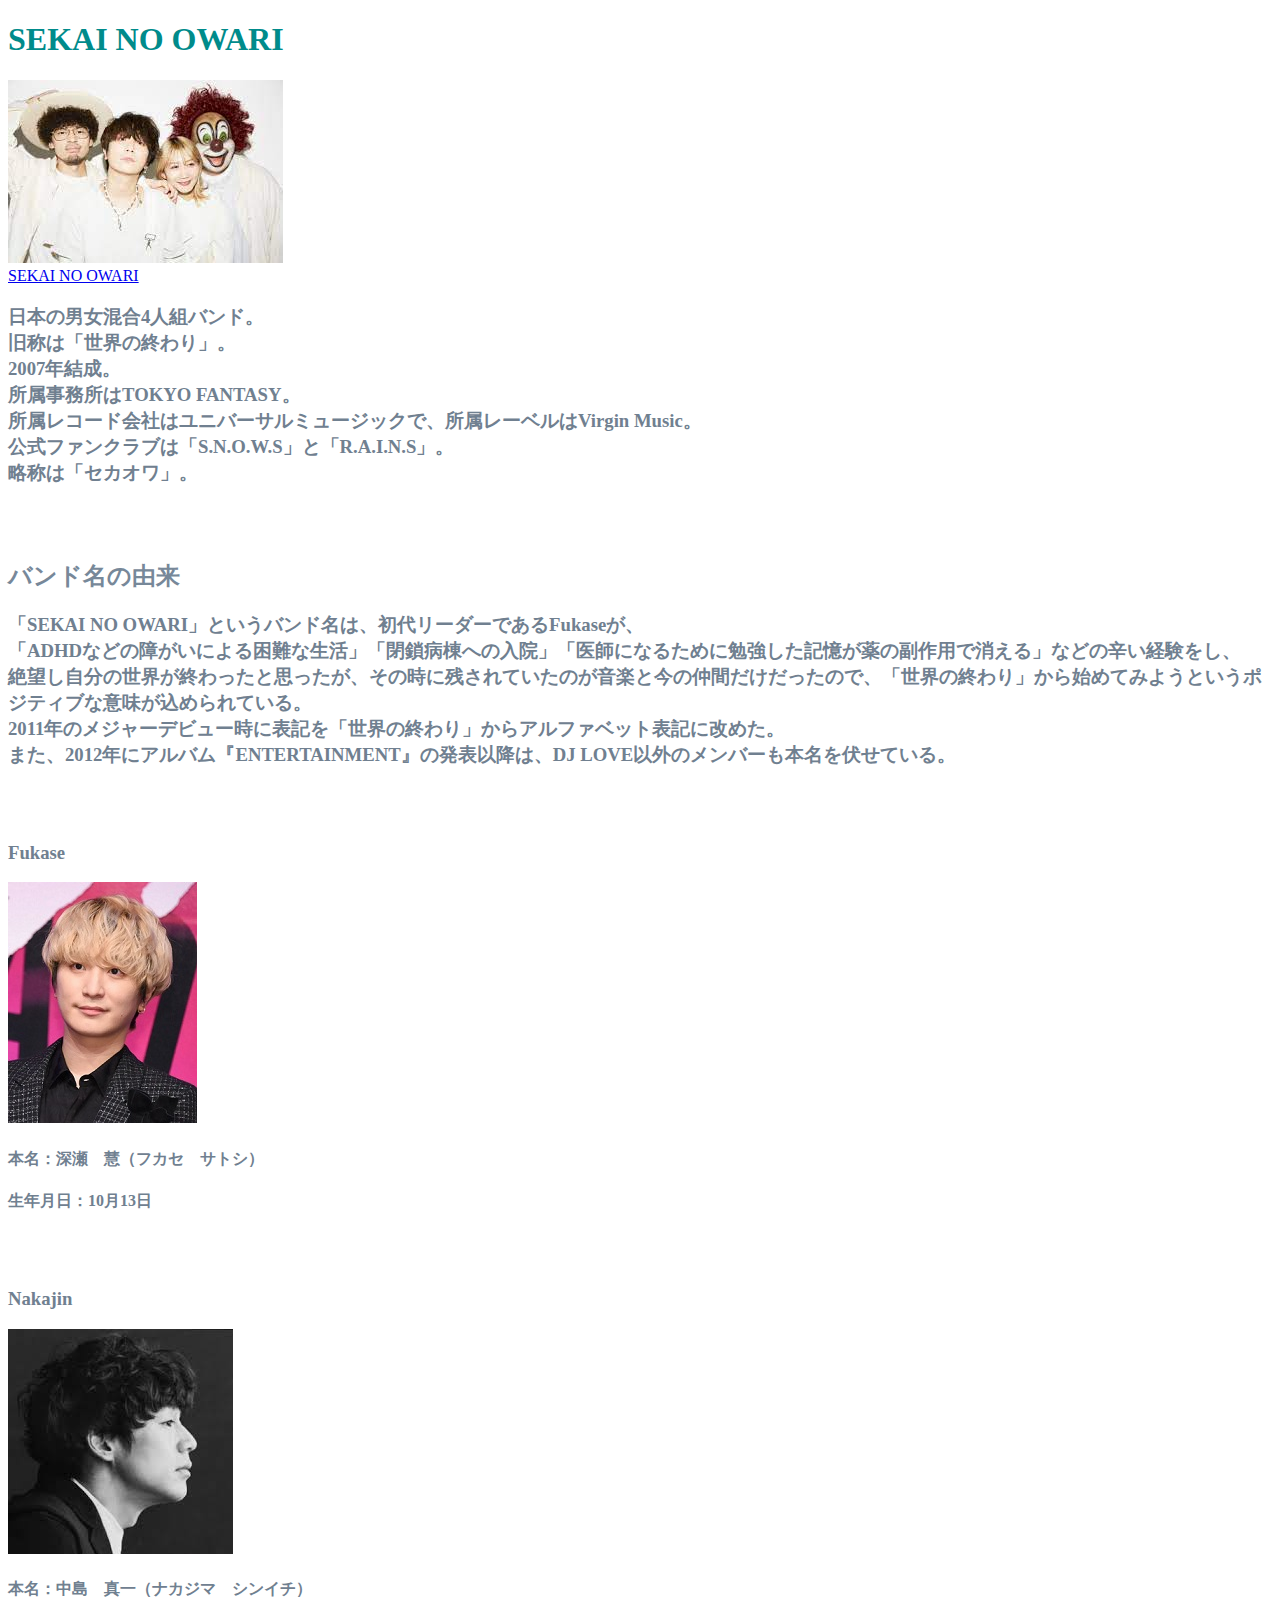
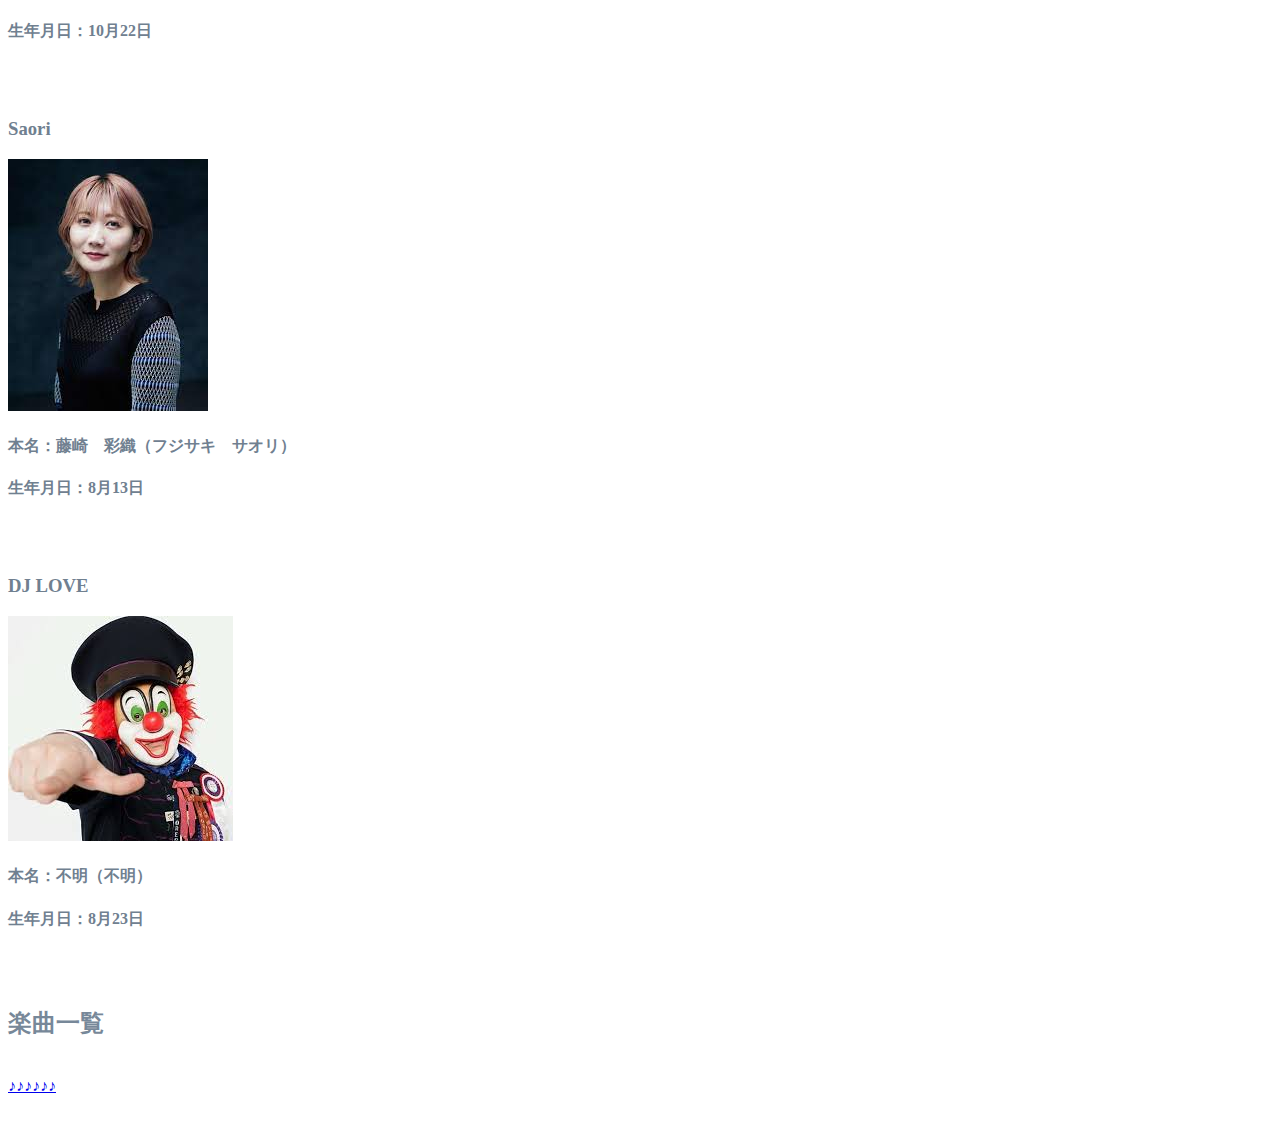
==== index.html @ 95da5edf "Update index.html" ====
<!DOCTYPE html>
<html lang="ja">
<head>
<meta charset="UTF-8">
<title>zm21438 新井千夏</title>
<link rel="stylesheet" href="mystyle.css">
</head>
<body>


<h1>SEKAI NO OWARI</h1>
<img src="./image/sekaowa.jpg" alt="SEKAINOOWARI">
</a>
<br>
<a href="https://sekainoowari.jp/">SEKAI NO OWARI</a>
<br>
<h3>日本の男女混合4人組バンド。<br>
  旧称は「世界の終わり」。<br>
  2007年結成。<br>
  所属事務所はTOKYO FANTASY。<br>
  所属レコード会社はユニバーサルミュージックで、所属レーベルはVirgin Music。<br>
  公式ファンクラブは「S.N.O.W.S」と「R.A.I.N.S」。<br>
  略称は「セカオワ」。</h3>
<br>
<br>
<h2>バンド名の由来</h2>
<h3>「SEKAI NO OWARI」というバンド名は、初代リーダーであるFukaseが、<br>
「ADHDなどの障がいによる困難な生活」「閉鎖病棟への入院」「医師になるために勉強した記憶が薬の副作用で消える」などの辛い経験をし、<br>
絶望し自分の世界が終わったと思ったが、その時に残されていたのが音楽と今の仲間だけだったので、「世界の終わり」から始めてみようというポジティブな意味が込められている。<br>
2011年のメジャーデビュー時に表記を「世界の終わり」からアルファベット表記に改めた。<br>
また、2012年にアルバム『ENTERTAINMENT』の発表以降は、DJ LOVE以外のメンバーも本名を伏せている。</h3>
<br>
<br>
<h3>Fukase</h3>
<img src="./image/fukase.jpg" alt="fukase"></a>
<h4>本名：深瀬　慧（フカセ　サトシ）</h4>
<h4>生年月日：10月13日</h4>
<br>
<br>
<h3>Nakajin</h3>
<img src="./image/nakajin.jpg" alt="nakajin"></a>
<h4>本名：中島　真一（ナカジマ　シンイチ）</h4>
<h4>生年月日：10月22日</h4>
<br>
<br>
<h3>Saori</h3>
<img src="./image/saori.jpg" alt="saori"></a>
<h4>本名：藤崎　彩織（フジサキ　サオリ）</h4>
<h4>生年月日：8月13日</h4>
<br>
<br>

<h3>DJ LOVE</h3>
<img src="./image/love.jpg" alt="djlove"></a>
<h4>本名：不明（不明）</h4>
<h4>生年月日：8月23日</h4>
<br>
  <br>
  
<h2>楽曲一覧</h2>
<br>
<a href="a.html#def">♪♪♪♪♪♪</a>
<br>
<br>
</body>
</html>
---- mystyle.css ----
h1 {color: #008b8b;}
h2 {color: #778899;}
h3 {color: #708090;}
h4 {color: #708090;}
th.important{color:#000080;}

p.sample3 {border: inset 10px #008080;}
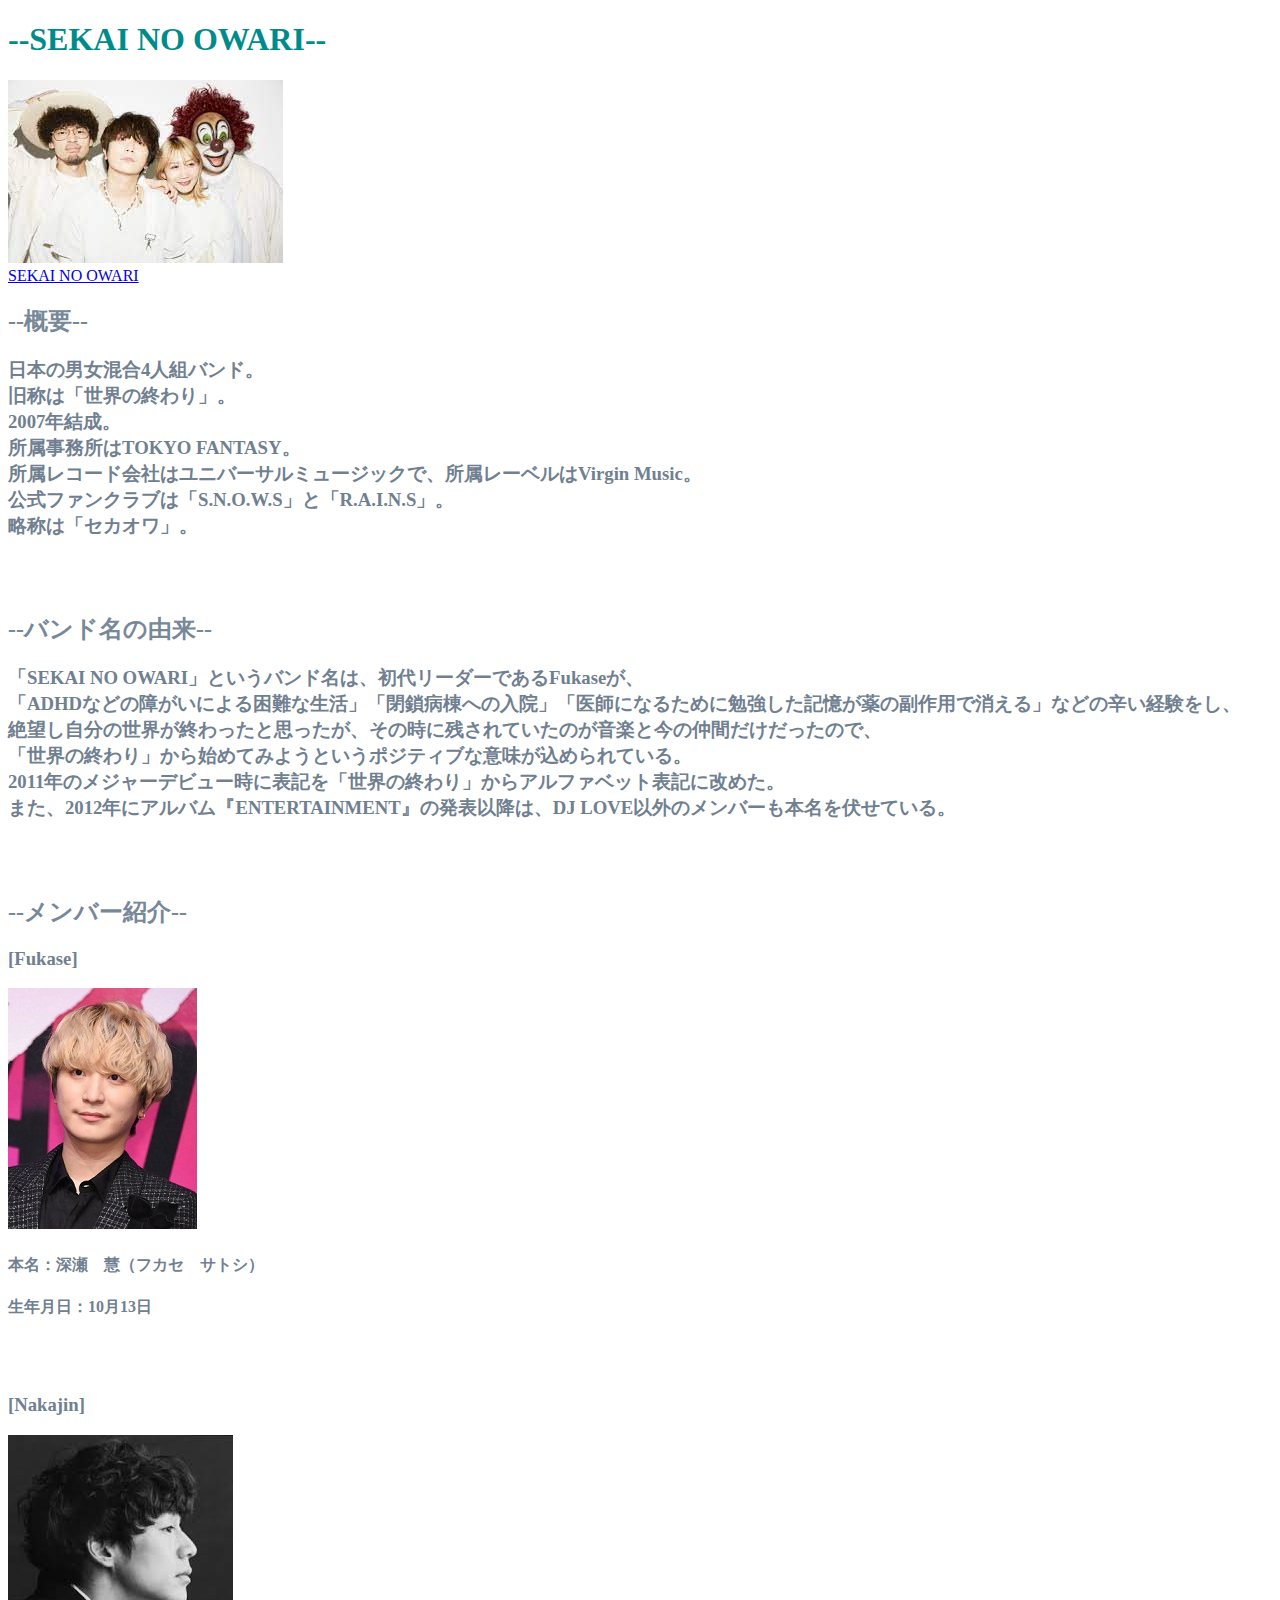
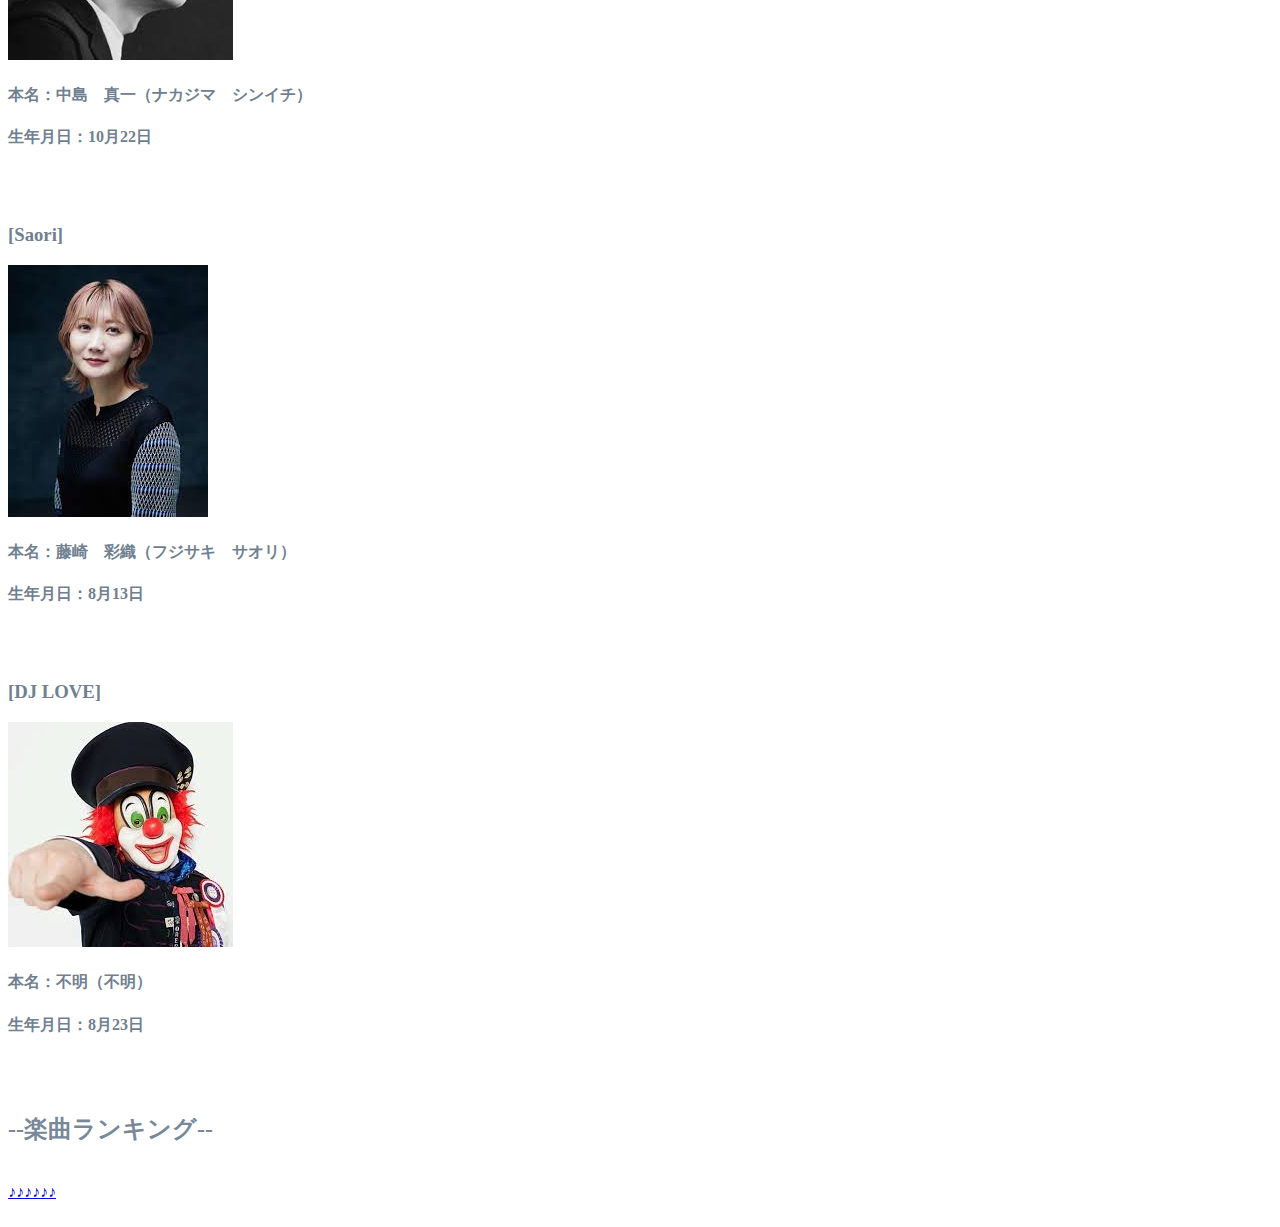
==== commit e6674b16: "Update index.html" ====
--- a/index.html
+++ b/index.html
@@ -8,12 +8,13 @@
 <body>
 
 
-<h1>SEKAI NO OWARI</h1>
+<h1>--SEKAI NO OWARI--</h1>
 <img src="./image/sekaowa.jpg" alt="SEKAINOOWARI">
 </a>
 <br>
 <a href="https://sekainoowari.jp/">SEKAI NO OWARI</a>
 <br>
+  <h2>-‐概要--</h2>
 <h3>日本の男女混合4人組バンド。<br>
   旧称は「世界の終わり」。<br>
   2007年結成。<br>
@@ -23,41 +24,43 @@
   略称は「セカオワ」。</h3>
 <br>
 <br>
-<h2>バンド名の由来</h2>
+<h2>--バンド名の由来--</h2>
 <h3>「SEKAI NO OWARI」というバンド名は、初代リーダーであるFukaseが、<br>
 「ADHDなどの障がいによる困難な生活」「閉鎖病棟への入院」「医師になるために勉強した記憶が薬の副作用で消える」などの辛い経験をし、<br>
-絶望し自分の世界が終わったと思ったが、その時に残されていたのが音楽と今の仲間だけだったので、「世界の終わり」から始めてみようというポジティブな意味が込められている。<br>
+絶望し自分の世界が終わったと思ったが、その時に残されていたのが音楽と今の仲間だけだったので、<br>
+  「世界の終わり」から始めてみようというポジティブな意味が込められている。<br>
 2011年のメジャーデビュー時に表記を「世界の終わり」からアルファベット表記に改めた。<br>
 また、2012年にアルバム『ENTERTAINMENT』の発表以降は、DJ LOVE以外のメンバーも本名を伏せている。</h3>
 <br>
 <br>
-<h3>Fukase</h3>
+<h2>--メンバー紹介--</h2>
+<h3>[Fukase]</h3>
 <img src="./image/fukase.jpg" alt="fukase"></a>
 <h4>本名：深瀬　慧（フカセ　サトシ）</h4>
 <h4>生年月日：10月13日</h4>
 <br>
 <br>
-<h3>Nakajin</h3>
+<h3>[Nakajin]</h3>
 <img src="./image/nakajin.jpg" alt="nakajin"></a>
 <h4>本名：中島　真一（ナカジマ　シンイチ）</h4>
 <h4>生年月日：10月22日</h4>
 <br>
 <br>
-<h3>Saori</h3>
+<h3>[Saori]</h3>
 <img src="./image/saori.jpg" alt="saori"></a>
 <h4>本名：藤崎　彩織（フジサキ　サオリ）</h4>
 <h4>生年月日：8月13日</h4>
 <br>
 <br>
 
-<h3>DJ LOVE</h3>
+<h3>[DJ LOVE]</h3>
 <img src="./image/love.jpg" alt="djlove"></a>
 <h4>本名：不明（不明）</h4>
 <h4>生年月日：8月23日</h4>
 <br>
-  <br>
+<br>
   
-<h2>楽曲一覧</h2>
+<h2>--楽曲ランキング--</h2>
 <br>
 <a href="a.html#def">♪♪♪♪♪♪</a>
 <br>
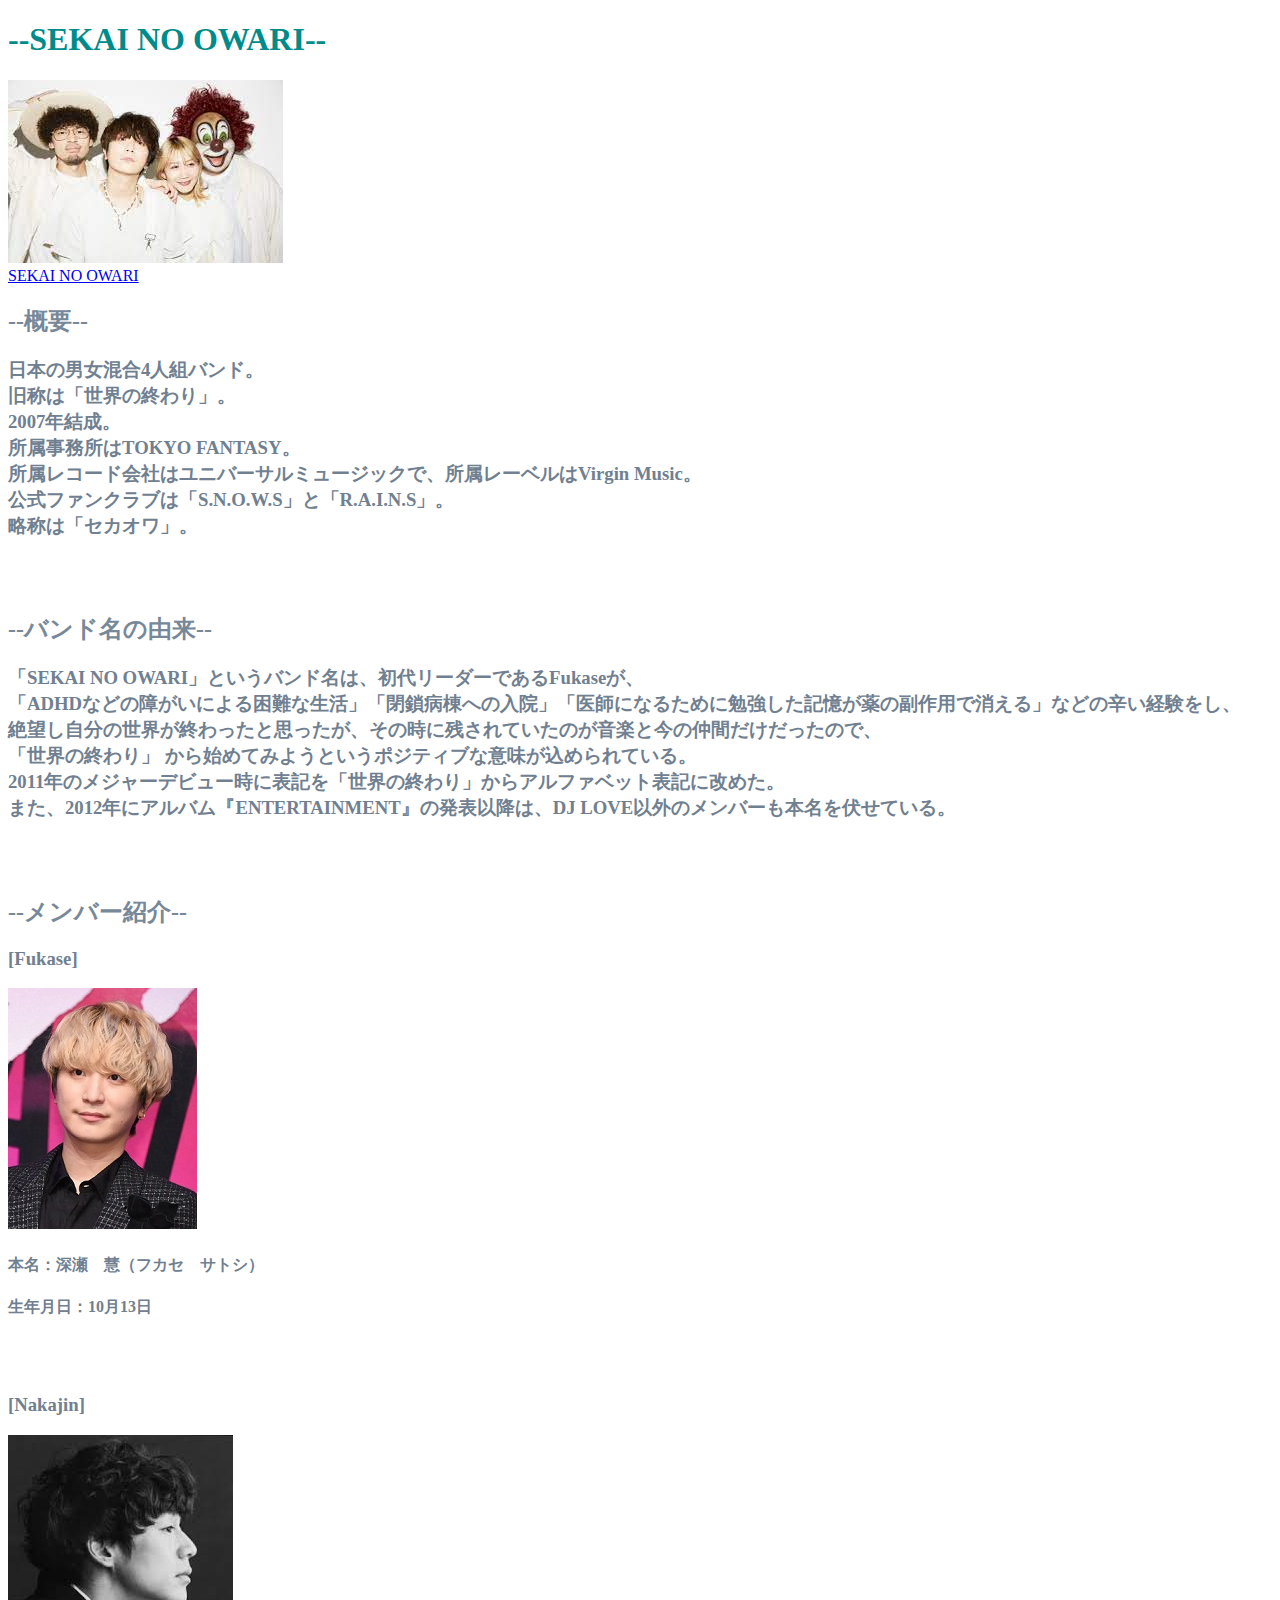
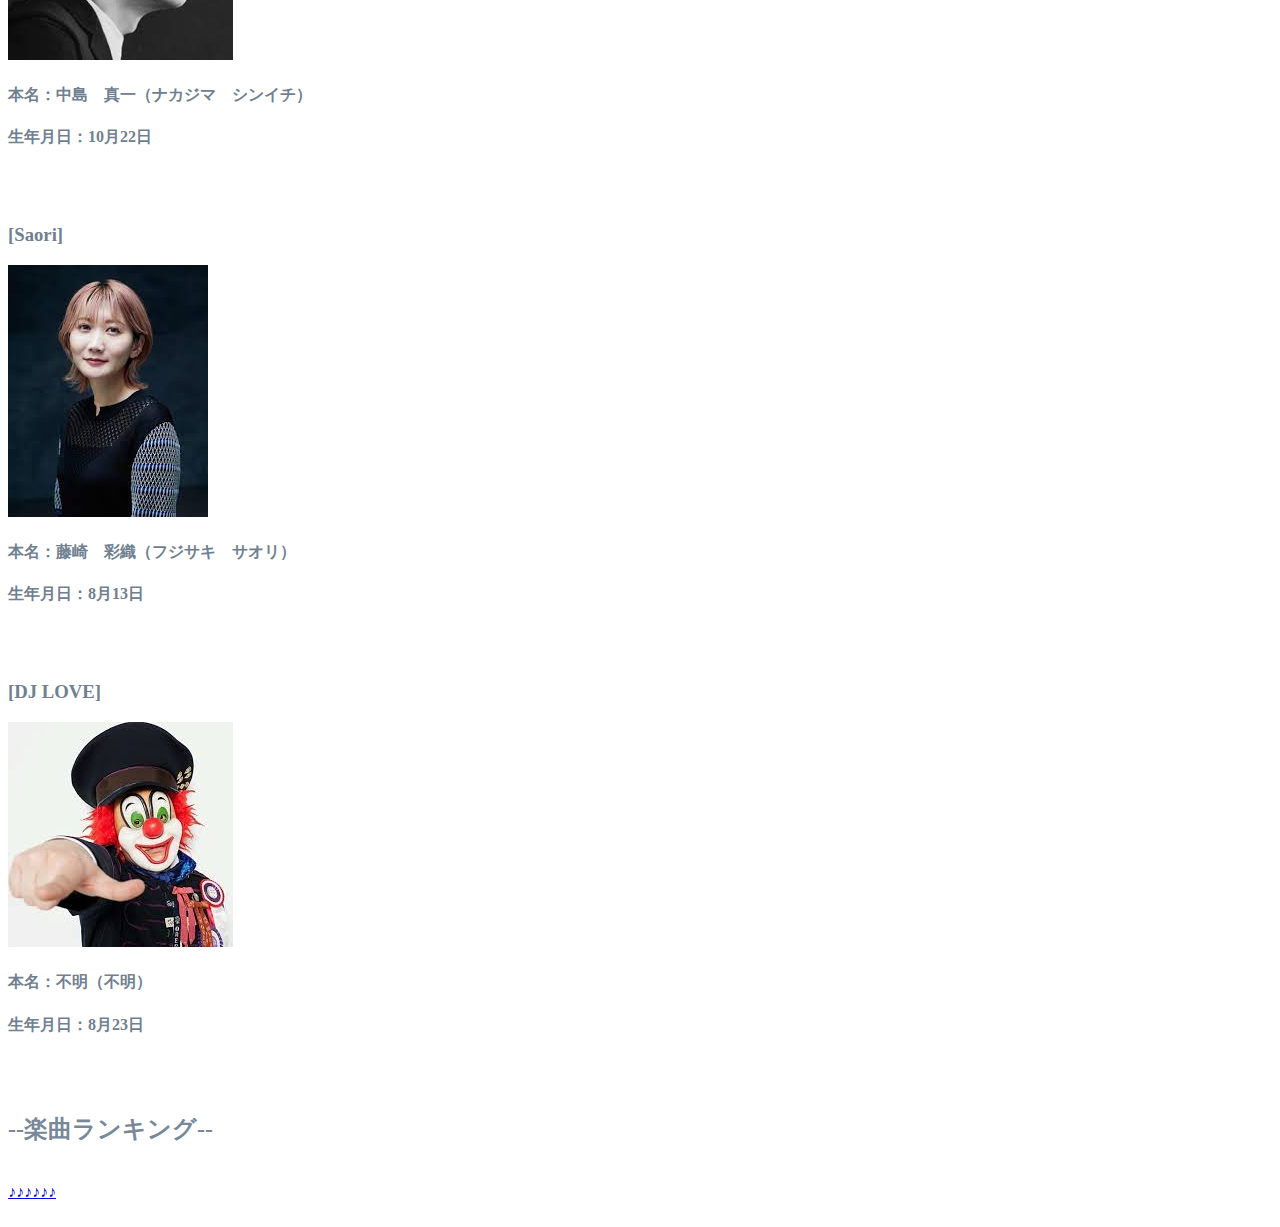
==== commit b9b2a261: "Update index.html" ====
--- a/index.html
+++ b/index.html
@@ -14,21 +14,22 @@
 <br>
 <a href="https://sekainoowari.jp/">SEKAI NO OWARI</a>
 <br>
-  <h2>-‐概要--</h2>
+<h2>-‐概要--</h2>
 <h3>日本の男女混合4人組バンド。<br>
-  旧称は「世界の終わり」。<br>
-  2007年結成。<br>
-  所属事務所はTOKYO FANTASY。<br>
-  所属レコード会社はユニバーサルミュージックで、所属レーベルはVirgin Music。<br>
-  公式ファンクラブは「S.N.O.W.S」と「R.A.I.N.S」。<br>
-  略称は「セカオワ」。</h3>
+旧称は「世界の終わり」。<br>
+2007年結成。<br>
+所属事務所はTOKYO FANTASY。<br>
+所属レコード会社はユニバーサルミュージックで、所属レーベルはVirgin Music。<br>
+公式ファンクラブは「S.N.O.W.S」と「R.A.I.N.S」。<br>
+略称は「セカオワ」。</h3>
 <br>
 <br>
 <h2>--バンド名の由来--</h2>
 <h3>「SEKAI NO OWARI」というバンド名は、初代リーダーであるFukaseが、<br>
 「ADHDなどの障がいによる困難な生活」「閉鎖病棟への入院」「医師になるために勉強した記憶が薬の副作用で消える」などの辛い経験をし、<br>
 絶望し自分の世界が終わったと思ったが、その時に残されていたのが音楽と今の仲間だけだったので、<br>
-  「世界の終わり」から始めてみようというポジティブな意味が込められている。<br>
+<th crass="important">「世界の終わり」</th>
+から始めてみようというポジティブな意味が込められている。<br>
 2011年のメジャーデビュー時に表記を「世界の終わり」からアルファベット表記に改めた。<br>
 また、2012年にアルバム『ENTERTAINMENT』の発表以降は、DJ LOVE以外のメンバーも本名を伏せている。</h3>
 <br>
--- a/mystyle.css
+++ b/mystyle.css
@@ -2,6 +2,4 @@
 h2 {color: #778899;}
 h3 {color: #708090;}
 h4 {color: #708090;}
-th.important{color:#000080;}
 
-p.sample3 {border: inset 10px #008080;}
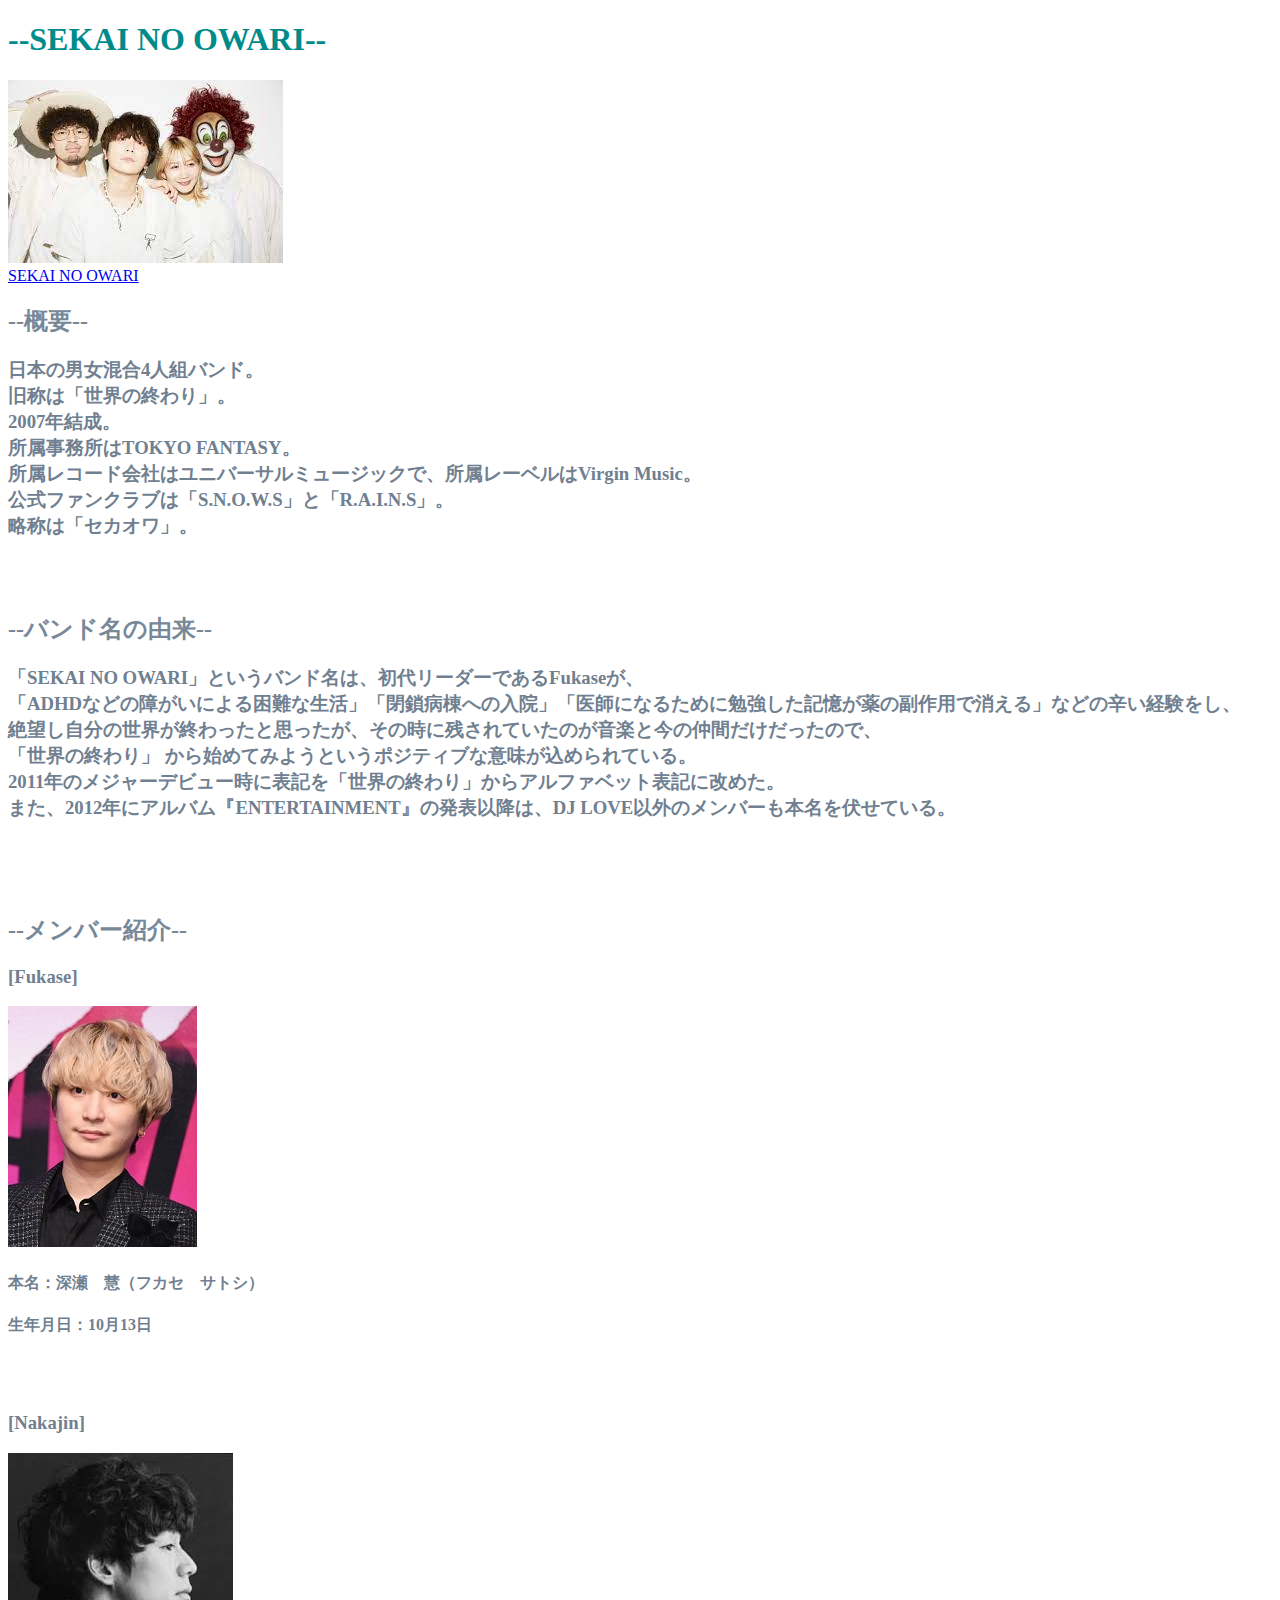
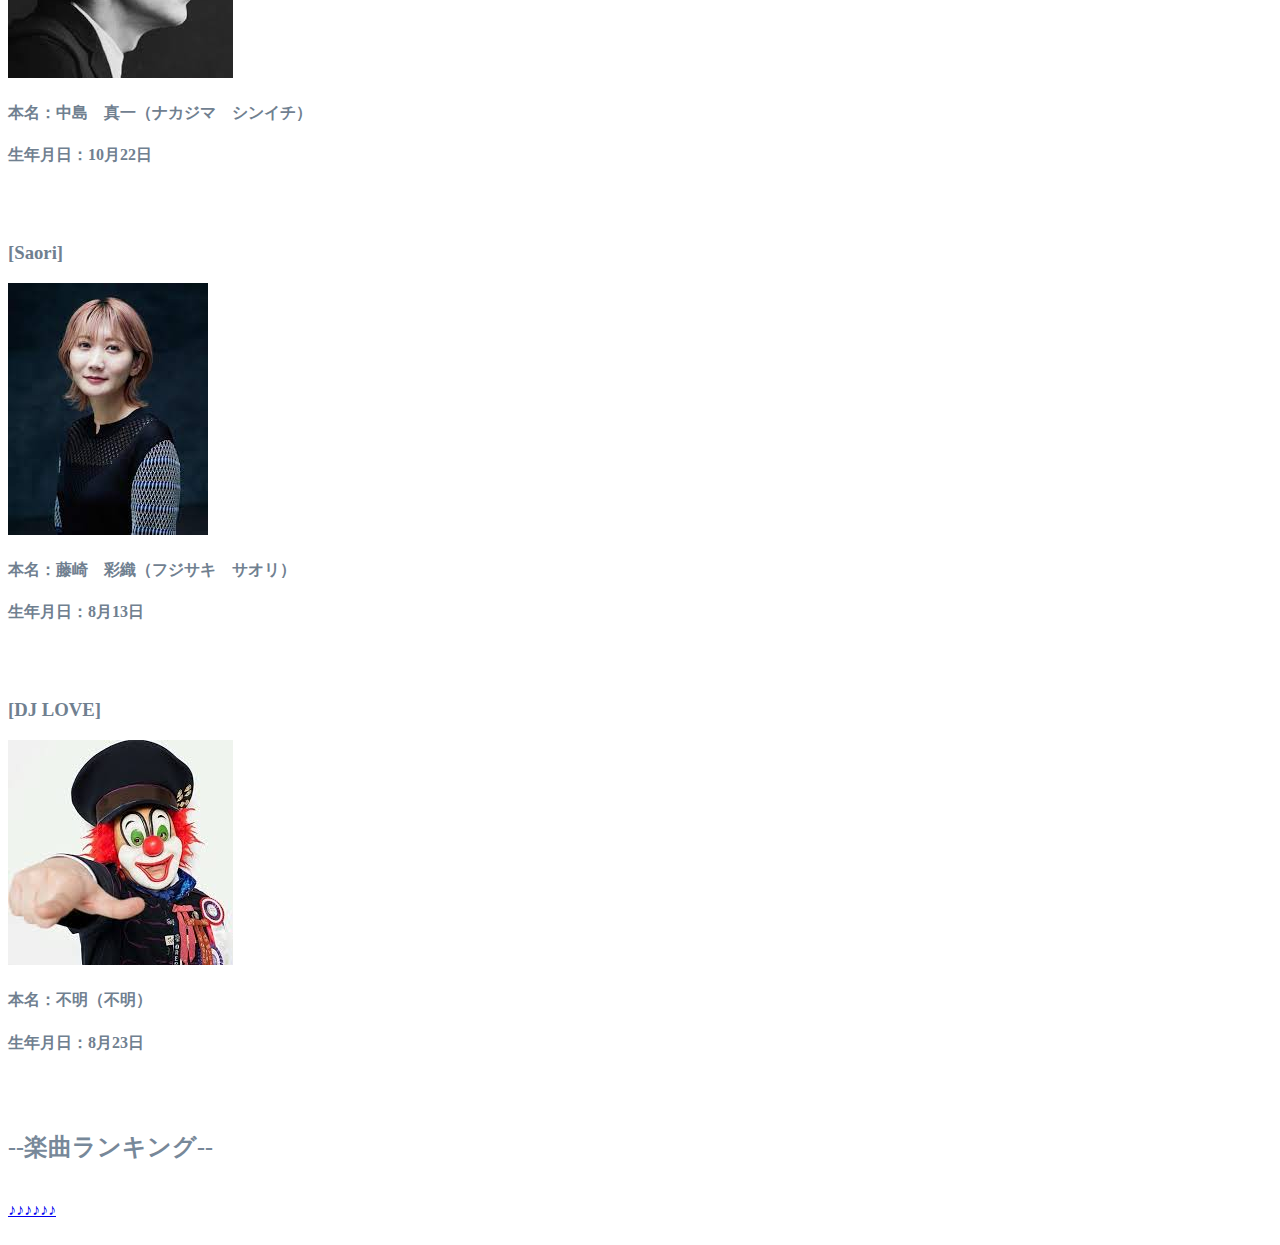
==== commit 40a2e417: "Update index.html" ====
--- a/index.html
+++ b/index.html
@@ -34,6 +34,7 @@
 また、2012年にアルバム『ENTERTAINMENT』の発表以降は、DJ LOVE以外のメンバーも本名を伏せている。</h3>
 <br>
 <br>
+<br>
 <h2>--メンバー紹介--</h2>
 <h3>[Fukase]</h3>
 <img src="./image/fukase.jpg" alt="fukase"></a>
@@ -60,7 +61,7 @@
 <h4>生年月日：8月23日</h4>
 <br>
 <br>
-  
+
 <h2>--楽曲ランキング--</h2>
 <br>
 <a href="a.html#def">♪♪♪♪♪♪</a>
--- a/mystyle.css
+++ b/mystyle.css
@@ -3,3 +3,4 @@
 h3 {color: #708090;}
 h4 {color: #708090;}
 
+th.important { color: red; }
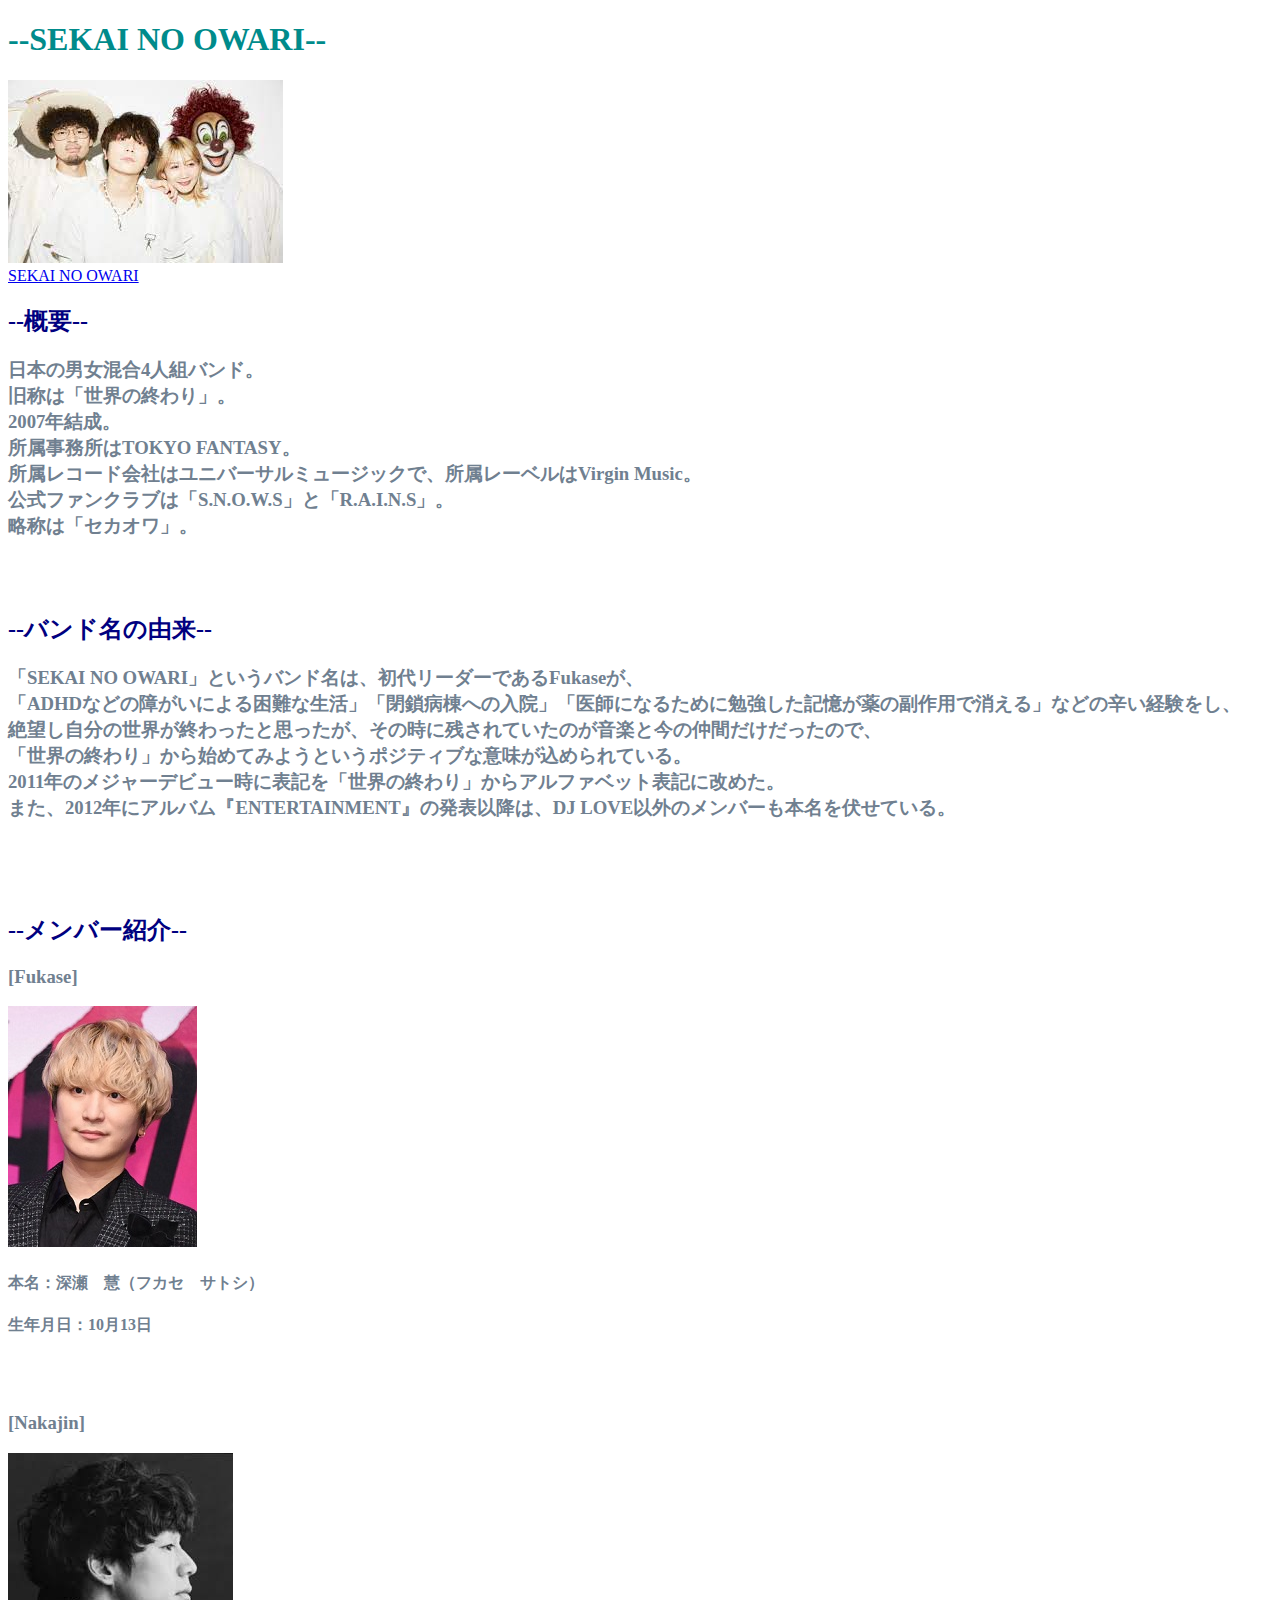
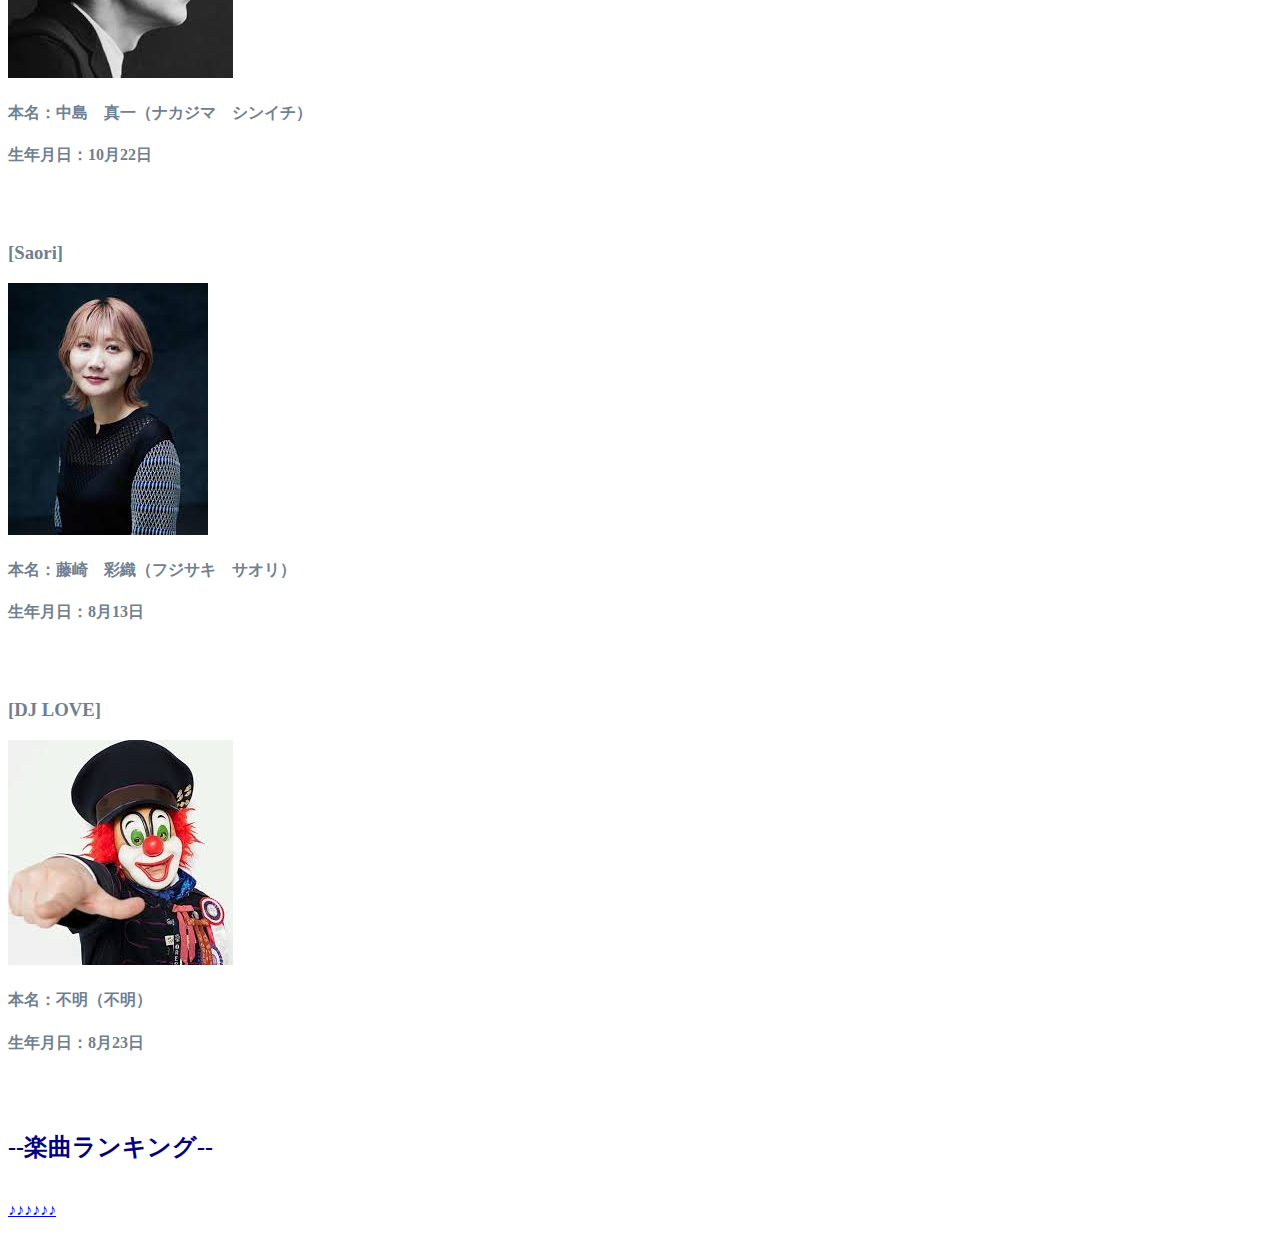
==== commit 65a68a2b: "Update index.html" ====
--- a/index.html
+++ b/index.html
@@ -28,8 +28,7 @@
 <h3>「SEKAI NO OWARI」というバンド名は、初代リーダーであるFukaseが、<br>
 「ADHDなどの障がいによる困難な生活」「閉鎖病棟への入院」「医師になるために勉強した記憶が薬の副作用で消える」などの辛い経験をし、<br>
 絶望し自分の世界が終わったと思ったが、その時に残されていたのが音楽と今の仲間だけだったので、<br>
-<th crass="important">「世界の終わり」</th>
-から始めてみようというポジティブな意味が込められている。<br>
+  「世界の終わり」から始めてみようというポジティブな意味が込められている。<br>
 2011年のメジャーデビュー時に表記を「世界の終わり」からアルファベット表記に改めた。<br>
 また、2012年にアルバム『ENTERTAINMENT』の発表以降は、DJ LOVE以外のメンバーも本名を伏せている。</h3>
 <br>
--- a/mystyle.css
+++ b/mystyle.css
@@ -1,5 +1,5 @@
 h1 {color: #008b8b;}
-h2 {color: #778899;}
+h2 {color: #000080;}
 h3 {color: #708090;}
 h4 {color: #708090;}
 
